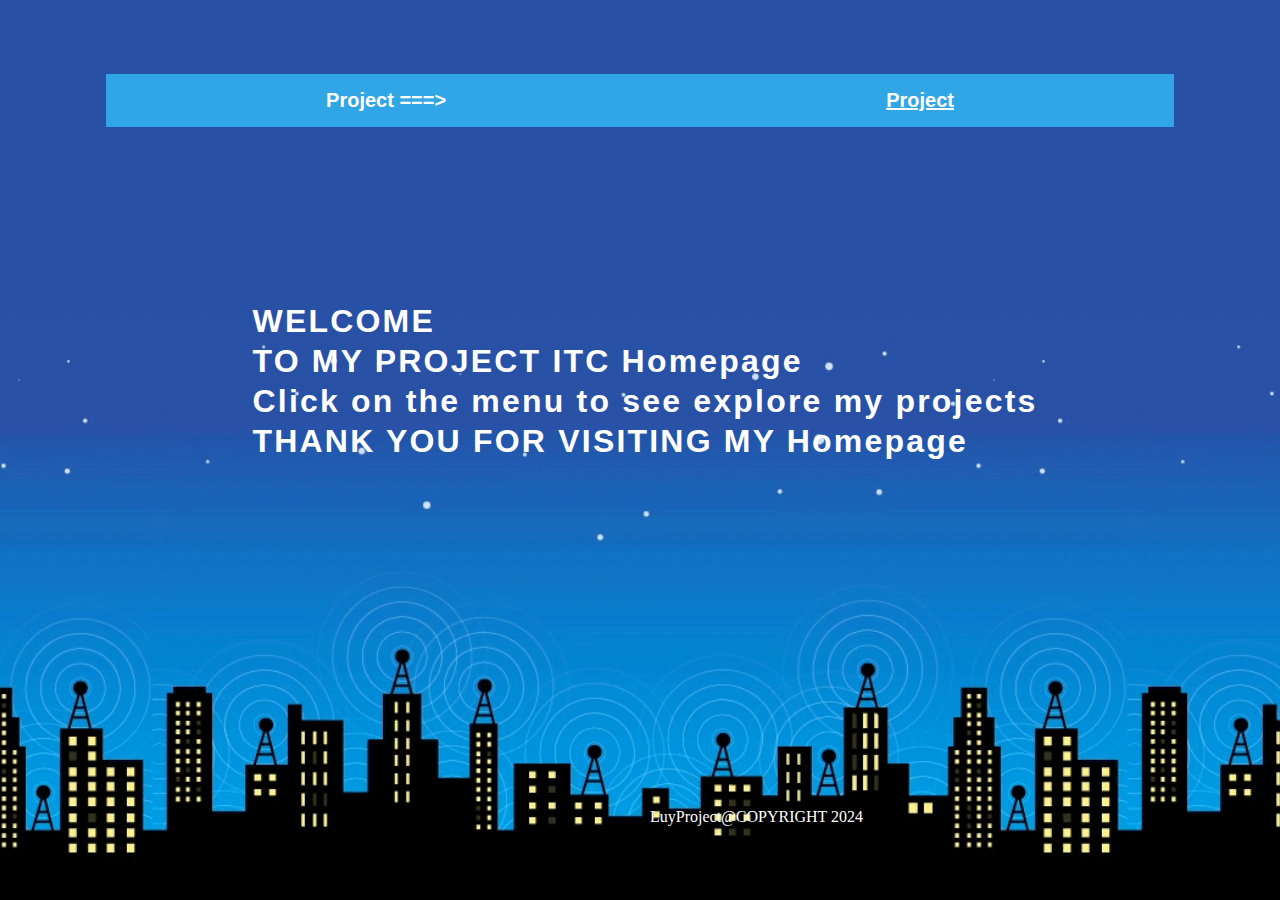
==== index.html @ 3f800250 "first commit" ====
<!DOCTYPE html>
<html lang="en">
<head>
    <meta charset="UTF-8">
    <meta name="viewport" content="width=device-width, initial-scale=1.0">
    <title>LeightonProject Homepage</title>
    <link href="frontpage.css" rel="stylesheet">
</head>
<body>
    <div class="bottomAnim">
         <header>
                <div class="dropdownmenu">
                    <ul>
                        <li><a>Project ===></a></li>
                        <li><a href="https://leightonluy150532.github.io/ITCleluyProject.github.io/">Project</a>
                            <ul class="submenu" id="submenu">
                                <li><a href="conversion.html">Conversion</a></li>
                                <li><a href="Factorial & sum.html">Factorial and loops</a></li>                            
                                <li><a href="income tax.html">Income Tax calculator</a></li>
                                <li><a href="payroll.html">Simple Payroll</a></li>
                            </ul>
                        </li>
                    </ul>
                </div>
        </header>
        <section class="sectioncontent">
            <div class="content">
                 <h1>WELCOME <br><span>TO MY</span> PROJECT ITC Homepage <br>Click on the menu to see explore my projects <br>
                THANK YOU FOR VISITING MY Homepage</h1>
            </div>        
        </section>
        <footer id="footer"><p>LuyProject@COPYRIGHT 2024</p></footer>
    </div>
    
</body>
</html>
---- frontpage.css ----
html {
    height: 100%;
}
body{
    min-width: 500px;
    min-height: 100%;
    margin: 0;
    padding: 0;

}
.bottomAnim{
    border: none;
    position: relative;
    bottom: 0;
    left: 0;
    width: 100%;
    height: 100%;
    background: #2851A6 url(spmUM.gif) left repeat-x;
    background-size: auto 65%;
    background-position: bottom;
    z-index: 1000;
}
.dropdownmenu ul, .dropdownmenu li{
    margin: 0; 
    padding: 0;
}
.dropdownmenu ul{
    background: gray;
    list-style: none;
    width: 100%;
}
.dropdownmenu li{
    float: left;
    position: relative;
    width: auto;
}
.dropdownmenu a{
    background: #30a6e6 ;
    color: white;
    display: block;
    font-weight: bold;
    font-size: 20px;
    font-family:'Poppins', sans-serif;
    padding: 15px 220px;
    text-align:center ;
}
.dropdownmenu li:hover a{
    background: #34495e; 
}
.submenu{
    left:0;
    opacity: 0;
    position: absolute;
    top: 15px;
    visibility: hidden;
    z-index: 1;
}
li:hover ul.submenu{
    opacity: 1;
    top: 45px;
    visibility: visible;

}
.submenu li {
    float: none;
    width: 100%;
}
#submenu li:hover a{
    background-color: #ffee00;
    color: black;
}

#submenu a{
    background-color: #34495e ;
}
header{
    display:flex;
    justify-content: space-evenly;
    align-items: center;
    min-width:250px ;
    height: 200px;
}

.content{
    width: 1200px;
    margin: auto;
    height: auto;
    margin-top: 5em;
    display: flex;
    align-items: center;
    justify-content: center;
}
.content  h1{
    padding-left: 10px;
    padding-bottom: 25px;
    font-family: Arial;
    letter-spacing: 2.2px;
    line-height: 40px;
}
html {
  height: 100%;
}
body {
  min-height: 100%;
  margin: 0;
  padding: 0;
}
.bottomAnim {
  border: none;
  position: absolute;
  bottom: 0;
  left: 0;
  width: 100%;
  height: 100%;
  background-size: auto 65%;
  background-position: bottom;
  z-index: 1000;
}
h1, p{
    color: white;
}
#footer{
   margin-top: 300px;
   margin-left: 650px;
}
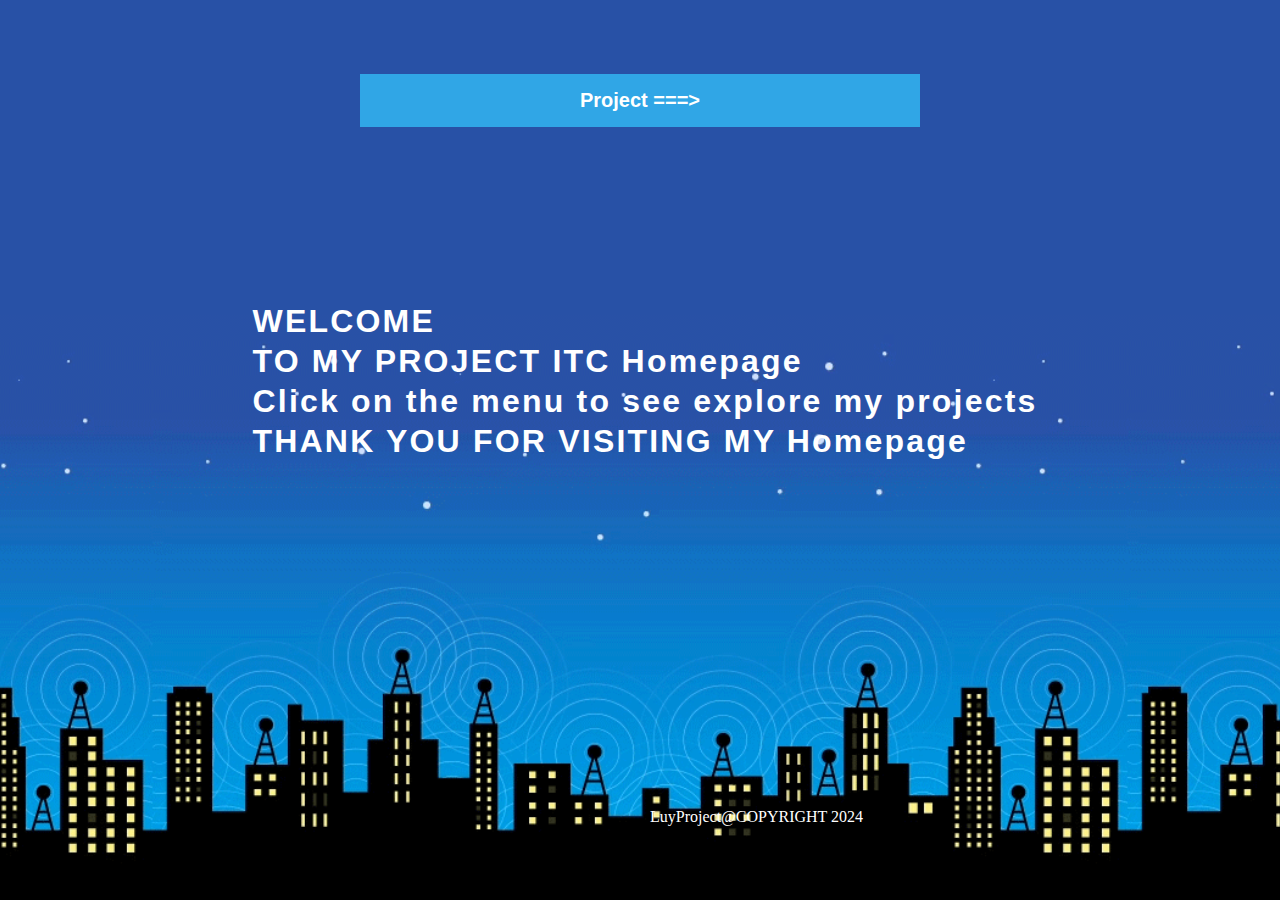
==== commit b56ae492: "second commit" ====
--- a/index.html
+++ b/index.html
@@ -12,8 +12,7 @@
                 <div class="dropdownmenu">
                     <ul>
                         <li><a>Project ===></a></li>
-                        <li><a href="https://leightonluy150532.github.io/ITCleluyProject.github.io/">Project</a>
-                            <ul class="submenu" id="submenu">
+                             <ul class="submenu" id="submenu">
                                 <li><a href="conversion.html">Conversion</a></li>
                                 <li><a href="Factorial & sum.html">Factorial and loops</a></li>                            
                                 <li><a href="income tax.html">Income Tax calculator</a></li>
